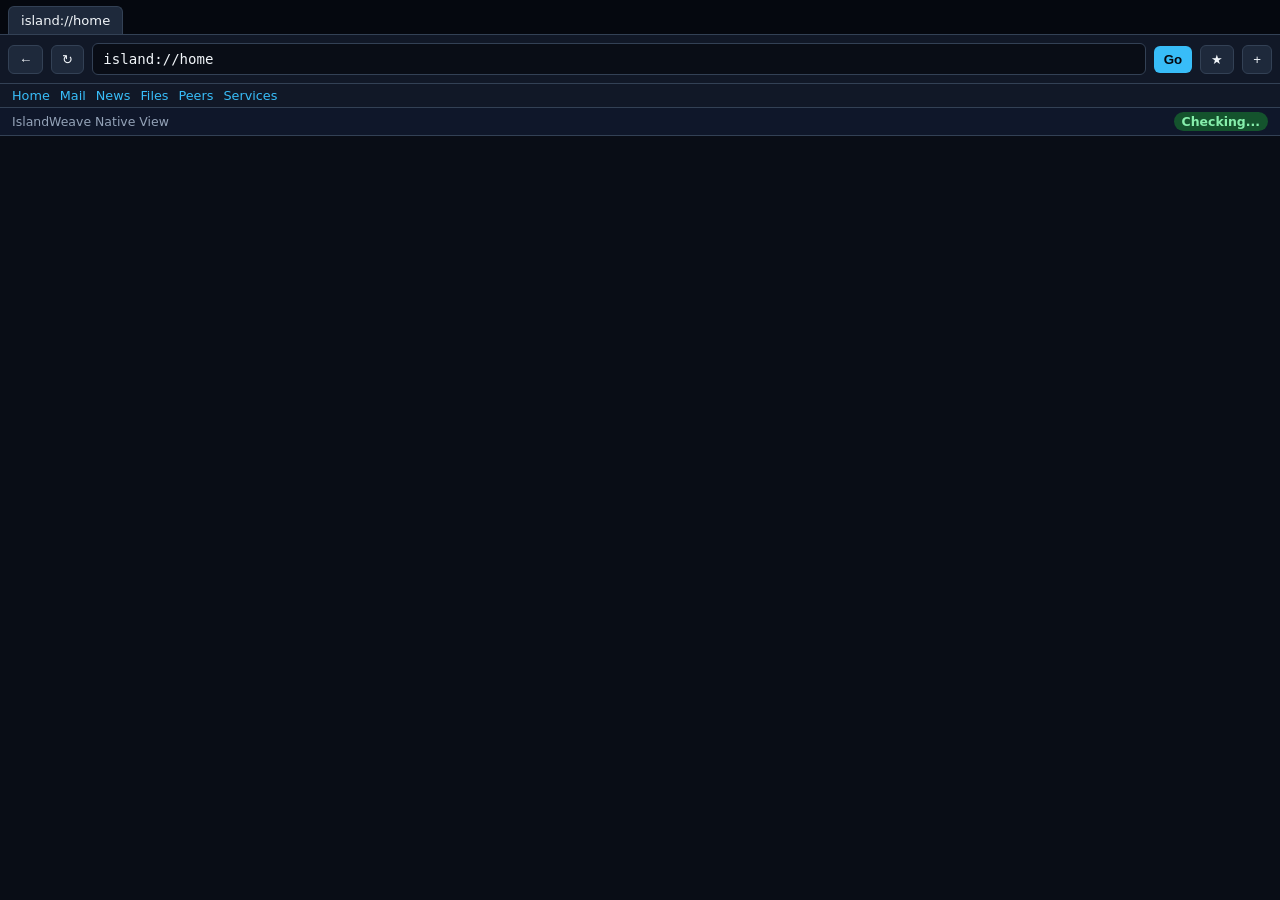
==== apps/navigator/ui/index.html @ d45a9a00 "Phases 6-8: Desktop Control Center, Navigator browser, IWST satellite simulator, CI, and packaging" ====
<!doctype html>
<html lang="en">
<head>
<meta charset="utf-8">
<meta name="viewport" content="width=device-width,initial-scale=1">
<title>IslandWeave Navigator</title>
<style>
  :root { --bg:#090d16; --bar:#111827; --panel:#1e293b; --border:#334155; --text:#f1f5f9; --muted:#94a3b8; --accent:#38bdf8; --ok:#22c55e; }
  * { box-sizing:border-box; }
  body { margin:0; font-family:system-ui,-apple-system,sans-serif; background:var(--bg); color:var(--text); display:flex; flex-direction:column; height:100vh; }
  .tabs { display:flex; gap:4px; padding:6px 8px 0; background:#05080f; border-bottom:1px solid var(--border); overflow-x:auto; }
  .tab { background:var(--bar); color:var(--muted); border:1px solid var(--border); border-bottom:none; padding:6px 12px; border-radius:6px 6px 0 0; cursor:pointer; font-size:.82rem; display:flex; gap:8px; align-items:center; }
  .tab.active { background:var(--panel); color:var(--text); }
  .toolbar { display:flex; gap:8px; padding:8px; background:var(--bar); border-bottom:1px solid var(--border); align-items:center; }
  .toolbar input { flex:1; background:var(--bg); color:var(--text); border:1px solid var(--border); border-radius:6px; padding:7px 10px; font-family:ui-monospace,monospace; font-size:.88rem; }
  .toolbar button { background:var(--panel); color:var(--text); border:1px solid var(--border); border-radius:6px; padding:6px 10px; cursor:pointer; }
  .toolbar button.go { background:var(--accent); color:#05080f; border:none; font-weight:600; }
  .verify-bar { display:flex; justify-content:space-between; align-items:center; padding:4px 12px; background:#0f172a; border-bottom:1px solid var(--border); font-size:.78rem; color:var(--muted); }
  .bookmarks { display:flex; gap:10px; padding:4px 12px; background:var(--bar); border-bottom:1px solid var(--border); font-size:.8rem; }
  .bookmarks a { color:var(--accent); text-decoration:none; cursor:pointer; }
  .viewport { flex:1; overflow:auto; position:relative; }
  .native { padding:1.5rem; max-width:960px; margin:0 auto; }
  .card { background:var(--panel); border:1px solid var(--border); border-radius:8px; padding:1rem; margin-bottom:1rem; }
  iframe { width:100%; height:100%; border:none; background:#fff; display:none; }
  .badge { padding:2px 8px; border-radius:999px; background:#14532d; color:#86efac; font-weight:600; }
</style>
</head>
<body>
<div class="tabs" id="tabs"></div>
<div class="toolbar">
  <button onclick="goBack()">&larr;</button>
  <button onclick="navigate(activeTab().uri)">&#8635;</button>
  <input id="addr" value="island://home" onkeydown="if(event.key==='Enter')navigate(this.value)">
  <button class="go" onclick="navigate(document.getElementById('addr').value)">Go</button>
  <button onclick="addBookmark()">&#9733;</button>
  <button onclick="newTab('island://home')">+</button>
</div>
<div class="bookmarks" id="bookmarks">
  <a onclick="navigate('island://home')">Home</a>
  <a onclick="navigate('island://mail')">Mail</a>
  <a onclick="navigate('island://news')">News</a>
  <a onclick="navigate('island://files')">Files</a>
  <a onclick="navigate('island://peers')">Peers</a>
  <a onclick="navigate('island://services')">Services</a>
</div>
<div class="verify-bar">
  <span id="verify-info">IslandWeave Native View</span>
  <span id="net-status" class="badge">Checking...</span>
</div>
<div class="viewport">
  <div id="native-view" class="native"></div>
  <iframe id="site-frame" sandbox="allow-scripts allow-forms"></iframe>
</div>

<script>
let tabs = [{ id: 1, title: 'island://home', uri: 'island://home', history: ['island://home'], idx: 0 }];
let activeId = 1;
let customBookmarks = [];
function activeTab() { return tabs.find(t => t.id === activeId) || tabs[0]; }
function renderTabs() {
  document.getElementById('tabs').innerHTML = tabs.map(t =>
    `<div class="tab ${t.id===activeId?'active':''}" onclick="switchTab(${t.id})"><span>${t.title}</span>${tabs.length>1?`<span onclick="event.stopPropagation();closeTab(${t.id})">&times;</span>`:''}</div>`
  ).join('');
}
function newTab(uri) {
  const id = Date.now();
  tabs.push({ id, title: uri, uri, history: [uri], idx: 0 });
  activeId = id;
  navigate(uri, false);
}
function switchTab(id) { activeId = id; navigate(activeTab().uri, false); }
function closeTab(id) { tabs = tabs.filter(t => t.id !== id); if (activeId===id) activeId = tabs[0].id; switchTab(activeId); }
function goBack() {
  const t = activeTab();
  if (t.idx > 0) { t.idx--; navigate(t.history[t.idx], false); }
}
function addBookmark() {
  const u = activeTab().uri;
  if (!customBookmarks.includes(u)) {
    customBookmarks.push(u);
    const a = document.createElement('a');
    a.textContent = u.replace('island://','');
    a.onclick = () => navigate(u);
    document.getElementById('bookmarks').appendChild(a);
  }
}
async function navApi(path) {
  const r = await fetch('/nav/api' + path);
  return r.json();
}
async function navigate(uri, pushHistory=true) {
  const t = activeTab();
  t.uri = uri;
  t.title = uri;
  if (pushHistory && t.history[t.idx] !== uri) {
    t.history = t.history.slice(0, t.idx + 1);
    t.history.push(uri);
    t.idx = t.history.length - 1;
  }
  document.getElementById('addr').value = uri;
  renderTabs();

  const res = await (await fetch('/nav/resolve?uri=' + encodeURIComponent(uri))).json();
  const nativeEl = document.getElementById('native-view');
  const frameEl = document.getElementById('site-frame');

  if (res.kind === 'https') {
    window.open(res.raw, '_blank', 'noopener,noreferrer');
    return;
  }
  if (res.kind === 'site') {
    nativeEl.style.display = 'none';
    frameEl.style.display = 'block';
    frameEl.src = res.gateway_url;
    document.getElementById('verify-info').textContent = `${res.source} | Service: ${res.service_id || res.service} | Publisher: ${res.publisher || 'unverified'}`;
    return;
  }
  frameEl.style.display = 'none';
  frameEl.src = 'about:blank';
  nativeEl.style.display = 'block';
  document.getElementById('verify-info').textContent = `IslandWeave Native View (${res.view})`;
  await renderNative(res.view, nativeEl);
}
async function renderNative(view, el) {
  try {
    const st = await navApi('/v1/status');
    document.getElementById('net-status').textContent = st.active_links > 0 ? `Connected (${st.active_links} peers)` : 'Offline / Local';
    if (view === 'home') {
      const svcs = await navApi('/v1/services');
      el.innerHTML = `<div class="card"><h2>IslandWeave Navigator</h2><p>Node: <b>${st.node_name}</b> (<code>${st.node_id}</code>)</p><p>Islands: ${st.islands} | Active Links: ${st.active_links}</p></div>
        <div class="card"><h3>Hosted &amp; Cached Sites</h3>${(svcs||[]).map(s=>`<div><a style="color:var(--accent);cursor:pointer" onclick="navigate('island://${s.name}/')">island://${s.name}/</a> — ${s.is_local?'Live Local Host':'Cached Offline Replica'}</div>`).join('')||'No sites hosted or cached yet.'}</div>`;
    } else if (view === 'mail') {
      const inbox = await navApi('/v1/mail?folder=inbox');
      el.innerHTML = `<h2>IWMP Inbox</h2>` + ((inbox||[]).map(m=>`<div class="card"><b>${m.subject||'(no subject)'}</b><div>From: <code>${m.from_id}</code></div><p>${m.body}</p></div>`).join('')||'<div class="card">Inbox is empty.</div>');
    } else if (view === 'news') {
      const bul = await navApi('/v1/bulletins');
      el.innerHTML = `<h2>IWBN Community Bulletins</h2>` + ((bul||[]).map(b=>`<div class="card"><b>[${b.channel}] ${b.title}</b><p>${b.body}</p><small>${b.publisher_id}</small></div>`).join('')||'<div class="card">No bulletins yet.</div>');
    } else if (view === 'files' || view === 'downloads') {
      const trs = await navApi('/v1/transfers');
      el.innerHTML = `<h2>IWTP Transfers &amp; Downloads</h2>` + ((trs||[]).map(t=>`<div class="card"><b>${t.file_name}</b> (${t.direction}) — ${t.status} (${t.received_count}/${(t.chunks||[]).length} chunks)</div>`).join('')||'<div class="card">No transfers yet.</div>');
    } else if (view === 'peers') {
      const peers = await navApi('/v1/peers');
      el.innerHTML = `<h2>Connected &amp; Known Peers</h2>` + ((peers||[]).map(p=>`<div class="card"><b>${p.name||p.node_id}</b> <code>${p.node_id}</code> [${p.connected?'online':'offline'}]</div>`).join('')||'<div class="card">No peers yet.</div>');
    } else if (view === 'services') {
      const svcs = await navApi('/v1/services');
      el.innerHTML = `<h2>Service Catalog</h2>` + ((svcs||[]).map(s=>`<div class="card"><a style="color:var(--accent);cursor:pointer" onclick="navigate('island://${s.name}/')"><b>${s.name}</b></a> <code>${s.service_id}</code></div>`).join('')||'<div class="card">No services yet.</div>');
    }
  } catch (e) {
    document.getElementById('net-status').textContent = 'Daemon Offline';
    el.innerHTML = `<div class="card"><h3>islandd is not running</h3><p>Start <code>islandd</code> to browse IslandWeave resources.</p></div>`;
  }
}
navigate('island://home', false);
</script>
</body>
</html>
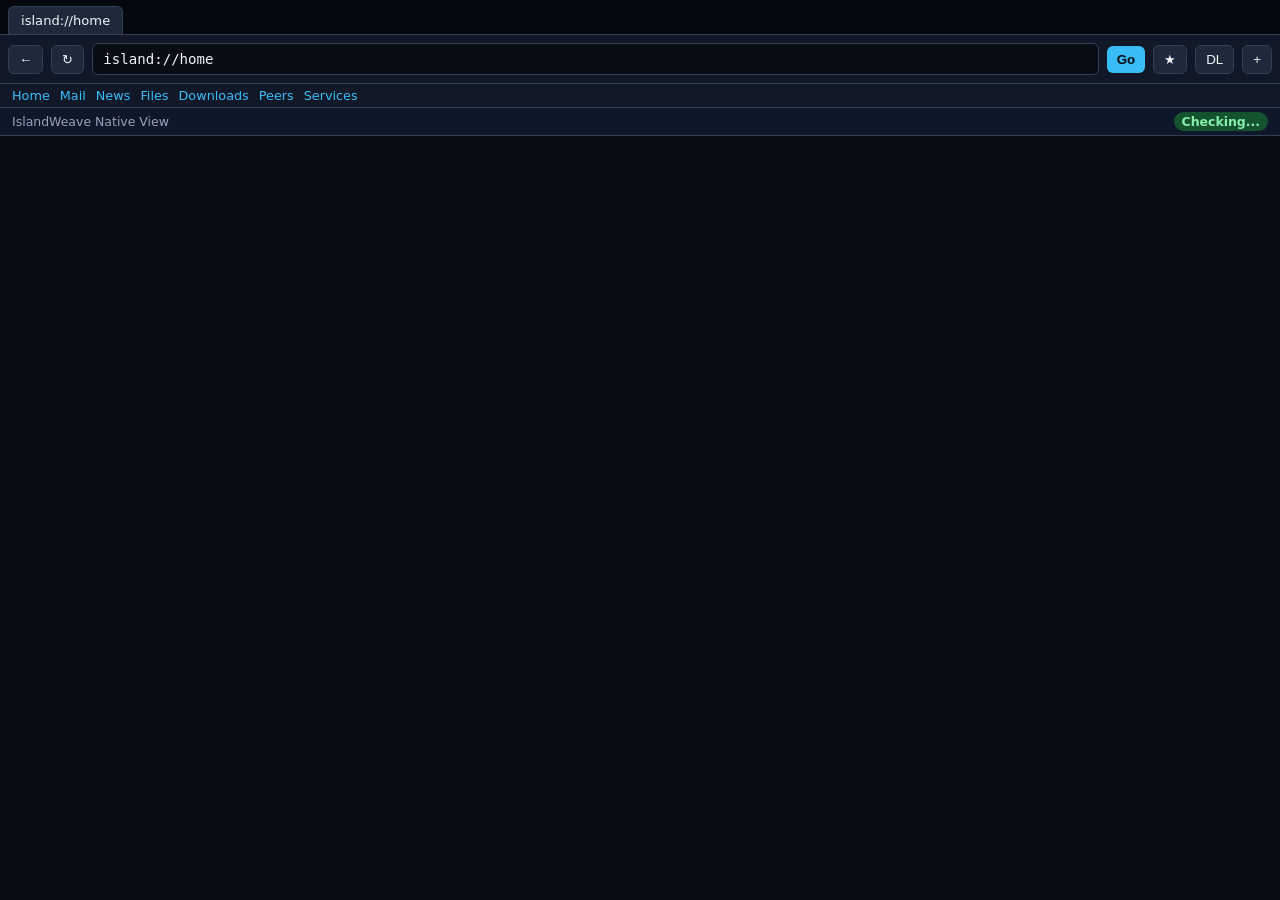
==== commit 90afc1e4: "Complete IslandWeave v1.0.0: core routing/sync/discovery/security, shared libraries, full Desktop/Na" ====
--- a/apps/navigator/ui/index.html
+++ b/apps/navigator/ui/index.html
@@ -5,7 +5,7 @@
 <meta name="viewport" content="width=device-width,initial-scale=1">
 <title>IslandWeave Navigator</title>
 <style>
-  :root { --bg:#090d16; --bar:#111827; --panel:#1e293b; --border:#334155; --text:#f1f5f9; --muted:#94a3b8; --accent:#38bdf8; --ok:#22c55e; }
+  :root { --bg:#090d16; --bar:#111827; --panel:#1e293b; --border:#334155; --text:#f1f5f9; --muted:#94a3b8; --accent:#38bdf8; --ok:#22c55e; --warn:#f59e0b; }
   * { box-sizing:border-box; }
   body { margin:0; font-family:system-ui,-apple-system,sans-serif; background:var(--bg); color:var(--text); display:flex; flex-direction:column; height:100vh; }
   .tabs { display:flex; gap:4px; padding:6px 8px 0; background:#05080f; border-bottom:1px solid var(--border); overflow-x:auto; }
@@ -16,13 +16,14 @@
   .toolbar button { background:var(--panel); color:var(--text); border:1px solid var(--border); border-radius:6px; padding:6px 10px; cursor:pointer; }
   .toolbar button.go { background:var(--accent); color:#05080f; border:none; font-weight:600; }
   .verify-bar { display:flex; justify-content:space-between; align-items:center; padding:4px 12px; background:#0f172a; border-bottom:1px solid var(--border); font-size:.78rem; color:var(--muted); }
-  .bookmarks { display:flex; gap:10px; padding:4px 12px; background:var(--bar); border-bottom:1px solid var(--border); font-size:.8rem; }
-  .bookmarks a { color:var(--accent); text-decoration:none; cursor:pointer; }
+  .bookmarks { display:flex; gap:10px; padding:4px 12px; background:var(--bar); border-bottom:1px solid var(--border); font-size:.8rem; overflow-x:auto; }
+  .bookmarks a { color:var(--accent); text-decoration:none; cursor:pointer; white-space:nowrap; }
   .viewport { flex:1; overflow:auto; position:relative; }
-  .native { padding:1.5rem; max-width:960px; margin:0 auto; }
+  .native { padding:1.5rem; max-width:980px; margin:0 auto; }
   .card { background:var(--panel); border:1px solid var(--border); border-radius:8px; padding:1rem; margin-bottom:1rem; }
   iframe { width:100%; height:100%; border:none; background:#fff; display:none; }
   .badge { padding:2px 8px; border-radius:999px; background:#14532d; color:#86efac; font-weight:600; }
+  .badge.warn { background:#78350f; color:#fde68a; }
 </style>
 </head>
 <body>
@@ -32,14 +33,16 @@
   <button onclick="navigate(activeTab().uri)">&#8635;</button>
   <input id="addr" value="island://home" onkeydown="if(event.key==='Enter')navigate(this.value)">
   <button class="go" onclick="navigate(document.getElementById('addr').value)">Go</button>
-  <button onclick="addBookmark()">&#9733;</button>
-  <button onclick="newTab('island://home')">+</button>
+  <button onclick="addBookmark()" title="Bookmark">&#9733;</button>
+  <button onclick="navigate('island://downloads')" title="Downloads">DL</button>
+  <button onclick="newTab('island://home')" title="New Tab">+</button>
 </div>
 <div class="bookmarks" id="bookmarks">
   <a onclick="navigate('island://home')">Home</a>
   <a onclick="navigate('island://mail')">Mail</a>
   <a onclick="navigate('island://news')">News</a>
   <a onclick="navigate('island://files')">Files</a>
+  <a onclick="navigate('island://downloads')">Downloads</a>
   <a onclick="navigate('island://peers')">Peers</a>
   <a onclick="navigate('island://services')">Services</a>
 </div>
@@ -53,13 +56,14 @@
 </div>
 
 <script>
+const esc = s => String(s ?? '').replace(/[&<>"']/g, c => ({'&':'&amp;','<':'&lt;','>':'&gt;','"':'&quot;',"'":'&#39;'}[c]));
 let tabs = [{ id: 1, title: 'island://home', uri: 'island://home', history: ['island://home'], idx: 0 }];
 let activeId = 1;
 let customBookmarks = [];
 function activeTab() { return tabs.find(t => t.id === activeId) || tabs[0]; }
 function renderTabs() {
   document.getElementById('tabs').innerHTML = tabs.map(t =>
-    `<div class="tab ${t.id===activeId?'active':''}" onclick="switchTab(${t.id})"><span>${t.title}</span>${tabs.length>1?`<span onclick="event.stopPropagation();closeTab(${t.id})">&times;</span>`:''}</div>`
+    `<div class="tab ${t.id===activeId?'active':''}" onclick="switchTab(${t.id})"><span>${esc(t.title)}</span>${tabs.length>1?`<span onclick="event.stopPropagation();closeTab(${t.id})">&times;</span>`:''}</div>`
   ).join('');
 }
 function newTab(uri) {
@@ -74,19 +78,34 @@
   const t = activeTab();
   if (t.idx > 0) { t.idx--; navigate(t.history[t.idx], false); }
 }
-function addBookmark() {
+async function navApi(path, method='GET', body=null) {
+  const opts = { method, headers: {} };
+  if (body !== null) { opts.headers['Content-Type'] = 'application/json'; opts.body = JSON.stringify(body); }
+  const r = await fetch('/nav/api' + path, opts);
+  return r.json();
+}
+async function addBookmark() {
   const u = activeTab().uri;
   if (!customBookmarks.includes(u)) {
     customBookmarks.push(u);
+    try { await navApi('/v1/navigator/bookmarks', 'POST', { uri: u, title: u.replace('island://','') }); } catch {}
+    renderSavedBookmarks();
+  }
+}
+async function renderSavedBookmarks() {
+  try {
+    const saved = await navApi('/v1/navigator/bookmarks');
+    (saved||[]).forEach(b => { if (!customBookmarks.includes(b.uri)) customBookmarks.push(b.uri); });
+  } catch {}
+  const bar = document.getElementById('bookmarks');
+  bar.querySelectorAll('a.saved').forEach(e => e.remove());
+  customBookmarks.forEach(u => {
     const a = document.createElement('a');
+    a.className = 'saved';
     a.textContent = u.replace('island://','');
     a.onclick = () => navigate(u);
-    document.getElementById('bookmarks').appendChild(a);
-  }
-}
-async function navApi(path) {
-  const r = await fetch('/nav/api' + path);
-  return r.json();
+    bar.appendChild(a);
+  });
 }
 async function navigate(uri, pushHistory=true) {
   const t = activeTab();
@@ -99,6 +118,7 @@
   }
   document.getElementById('addr').value = uri;
   renderTabs();
+  try { navApi('/v1/navigator/history', 'POST', { uri, title: uri }); } catch {}
 
   const res = await (await fetch('/nav/resolve?uri=' + encodeURIComponent(uri))).json();
   const nativeEl = document.getElementById('native-view');
@@ -112,44 +132,50 @@
     nativeEl.style.display = 'none';
     frameEl.style.display = 'block';
     frameEl.src = res.gateway_url;
-    document.getElementById('verify-info').textContent = `${res.source} | Service: ${res.service_id || res.service} | Publisher: ${res.publisher || 'unverified'}`;
+    document.getElementById('verify-info').textContent = `${res.source} | Verified Service: ${res.service_id || res.service} | Publisher: ${res.publisher || 'unverified'}`;
     return;
   }
   frameEl.style.display = 'none';
   frameEl.src = 'about:blank';
   nativeEl.style.display = 'block';
-  document.getElementById('verify-info').textContent = `IslandWeave Native View (${res.view})`;
+  document.getElementById('verify-info').textContent = `IslandWeave Native View (${res.view}) — Isolated From Untrusted Web Content`;
   await renderNative(res.view, nativeEl);
 }
 async function renderNative(view, el) {
   try {
     const st = await navApi('/v1/status');
-    document.getElementById('net-status').textContent = st.active_links > 0 ? `Connected (${st.active_links} peers)` : 'Offline / Local';
+    const netBadge = document.getElementById('net-status');
+    netBadge.textContent = st.active_links > 0 ? `Connected (${st.active_links} peers)` : 'Offline / Local';
+    netBadge.className = st.active_links > 0 ? 'badge' : 'badge warn';
     if (view === 'home') {
       const svcs = await navApi('/v1/services');
-      el.innerHTML = `<div class="card"><h2>IslandWeave Navigator</h2><p>Node: <b>${st.node_name}</b> (<code>${st.node_id}</code>)</p><p>Islands: ${st.islands} | Active Links: ${st.active_links}</p></div>
-        <div class="card"><h3>Hosted &amp; Cached Sites</h3>${(svcs||[]).map(s=>`<div><a style="color:var(--accent);cursor:pointer" onclick="navigate('island://${s.name}/')">island://${s.name}/</a> — ${s.is_local?'Live Local Host':'Cached Offline Replica'}</div>`).join('')||'No sites hosted or cached yet.'}</div>`;
+      const hist = await navApi('/v1/navigator/history').catch(()=>[]);
+      el.innerHTML = `<div class="card"><h2>IslandWeave Navigator</h2><p>Node: <b>${esc(st.node_name)}</b> (<code>${esc(st.node_id)}</code>)</p><p>Islands: ${st.islands} | Active Links: ${st.active_links} | Gateway: <code>${esc(st.gateway_addr)}</code></p></div>
+        <div class="card"><h3>Hosted Websites, Shared Libraries &amp; Cached Replicas</h3>${(svcs||[]).map(s=>`<div><a style="color:var(--accent);cursor:pointer" onclick="navigate('island://${esc(s.name)}/')">island://${esc(s.name)}/</a> [${esc(s.type||'website')} v${s.site_version}] — ${s.is_local?'Live Local Host':'Cached Offline Replica'}</div>`).join('')||'No sites hosted or cached yet.'}</div>
+        <div class="card"><h3>Recent Browsing History</h3>${(hist||[]).slice(0,8).map(h=>`<div><a style="color:var(--accent);cursor:pointer" onclick="navigate('${esc(h.uri)}')">${esc(h.uri)}</a></div>`).join('')||'No history yet.'}</div>`;
     } else if (view === 'mail') {
       const inbox = await navApi('/v1/mail?folder=inbox');
-      el.innerHTML = `<h2>IWMP Inbox</h2>` + ((inbox||[]).map(m=>`<div class="card"><b>${m.subject||'(no subject)'}</b><div>From: <code>${m.from_id}</code></div><p>${m.body}</p></div>`).join('')||'<div class="card">Inbox is empty.</div>');
+      el.innerHTML = `<h2>IWMP Inbox</h2>` + ((inbox||[]).map(m=>`<div class="card"><b>${esc(m.subject||'(no subject)')}</b><div>From: <code>${esc(m.from_id)}</code></div><p>${esc(m.body)}</p></div>`).join('')||'<div class="card">Inbox is empty.</div>');
     } else if (view === 'news') {
       const bul = await navApi('/v1/bulletins');
-      el.innerHTML = `<h2>IWBN Community Bulletins</h2>` + ((bul||[]).map(b=>`<div class="card"><b>[${b.channel}] ${b.title}</b><p>${b.body}</p><small>${b.publisher_id}</small></div>`).join('')||'<div class="card">No bulletins yet.</div>');
+      el.innerHTML = `<h2>IWBN Community Bulletins</h2>` + ((bul||[]).map(b=>`<div class="card"><b>[${esc(b.channel)}] ${esc(b.title)}</b><p>${esc(b.body)}</p><small>${esc(b.publisher_id)}</small></div>`).join('')||'<div class="card">No bulletins yet.</div>');
     } else if (view === 'files' || view === 'downloads') {
       const trs = await navApi('/v1/transfers');
-      el.innerHTML = `<h2>IWTP Transfers &amp; Downloads</h2>` + ((trs||[]).map(t=>`<div class="card"><b>${t.file_name}</b> (${t.direction}) — ${t.status} (${t.received_count}/${(t.chunks||[]).length} chunks)</div>`).join('')||'<div class="card">No transfers yet.</div>');
+      el.innerHTML = `<h2>IWTP Transfers &amp; Downloads</h2>` + ((trs||[]).map(t=>`<div class="card"><b>${esc(t.file_name)}</b> (${esc(t.direction)}) — ${esc(t.status)} (${t.received_count}/${(t.chunks||[]).length} chunks)</div>`).join('')||'<div class="card">No transfers yet.</div>');
     } else if (view === 'peers') {
       const peers = await navApi('/v1/peers');
-      el.innerHTML = `<h2>Connected &amp; Known Peers</h2>` + ((peers||[]).map(p=>`<div class="card"><b>${p.name||p.node_id}</b> <code>${p.node_id}</code> [${p.connected?'online':'offline'}]</div>`).join('')||'<div class="card">No peers yet.</div>');
+      el.innerHTML = `<h2>Connected &amp; Known Peers</h2>` + ((peers||[]).map(p=>`<div class="card"><b>${esc(p.name||p.node_id)}</b> <code>${esc(p.node_id)}</code> [${p.connected?'online':'offline'}]</div>`).join('')||'<div class="card">No peers yet.</div>');
     } else if (view === 'services') {
       const svcs = await navApi('/v1/services');
-      el.innerHTML = `<h2>Service Catalog</h2>` + ((svcs||[]).map(s=>`<div class="card"><a style="color:var(--accent);cursor:pointer" onclick="navigate('island://${s.name}/')"><b>${s.name}</b></a> <code>${s.service_id}</code></div>`).join('')||'<div class="card">No services yet.</div>');
+      el.innerHTML = `<h2>Service Catalog</h2>` + ((svcs||[]).map(s=>`<div class="card"><a style="color:var(--accent);cursor:pointer" onclick="navigate('island://${esc(s.name)}/')"><b>${esc(s.name)}</b></a> [${esc(s.type||'website')}] <code>${esc(s.service_id)}</code></div>`).join('')||'<div class="card">No services yet.</div>');
     }
   } catch (e) {
     document.getElementById('net-status').textContent = 'Daemon Offline';
+    document.getElementById('net-status').className = 'badge warn';
     el.innerHTML = `<div class="card"><h3>islandd is not running</h3><p>Start <code>islandd</code> to browse IslandWeave resources.</p></div>`;
   }
 }
+renderSavedBookmarks();
 navigate('island://home', false);
 </script>
 </body>
